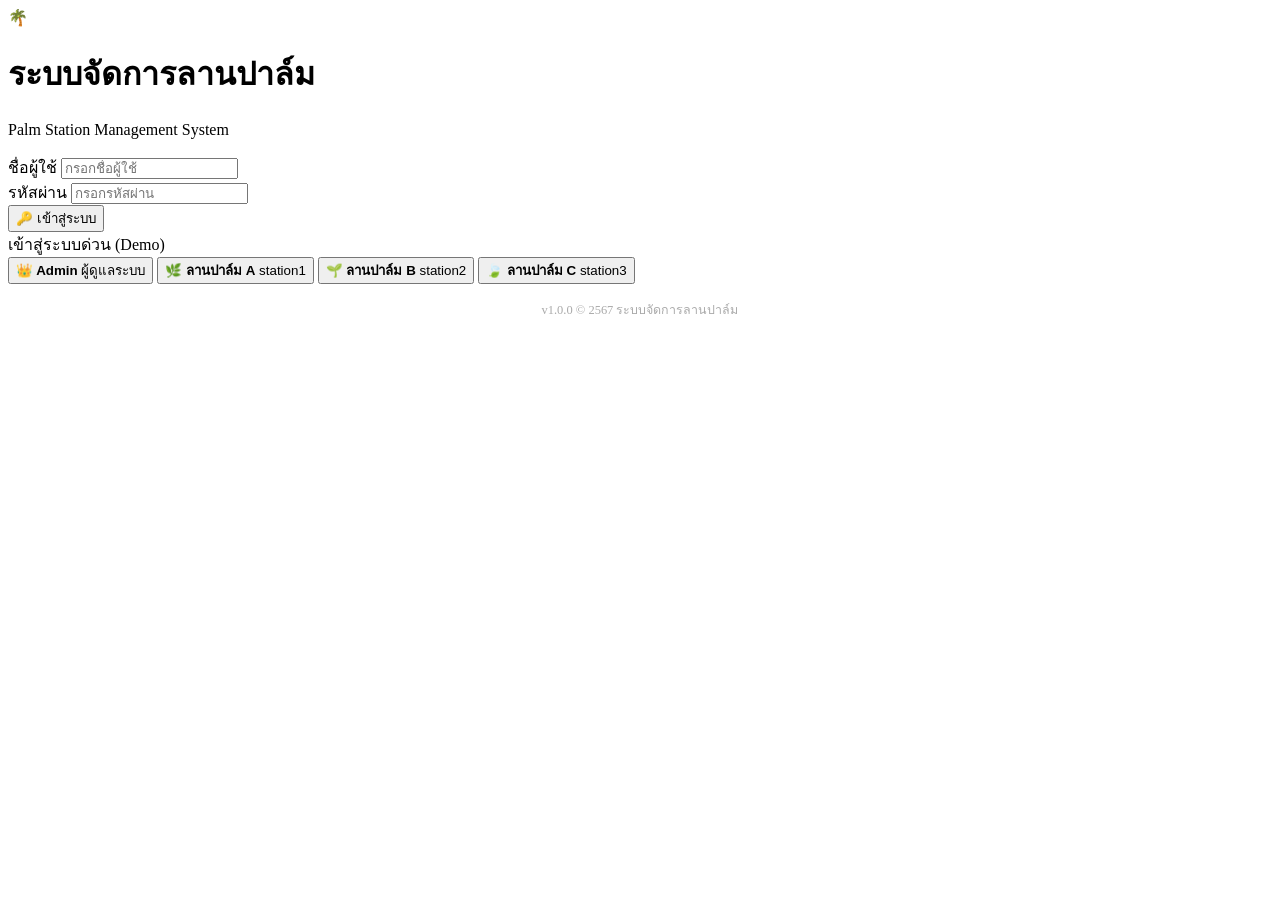
==== index.html @ d962d0d2 "Add files via upload" ====
<!DOCTYPE html>
<html lang="th">
<head>
  <meta charset="UTF-8" />
  <meta name="viewport" content="width=device-width, initial-scale=1.0" />
  <title>เข้าสู่ระบบ — ระบบจัดการลานปาล์ม</title>
  <link rel="stylesheet" href="css/style.css" />
  <style>
    body { background: none; }
  </style>
</head>
<body>
  <div class="login-bg">
    <div class="login-card">
      <div class="login-logo">
        <span class="emoji">🌴</span>
        <h1>ระบบจัดการลานปาล์ม</h1>
        <p>Palm Station Management System</p>
      </div>

      <div id="alertBox" class="alert"></div>

      <div class="form-group">
        <label class="form-label">ชื่อผู้ใช้</label>
        <input type="text" id="userId" class="form-control" placeholder="กรอกชื่อผู้ใช้" autocomplete="username" />
      </div>
      <div class="form-group">
        <label class="form-label">รหัสผ่าน</label>
        <input type="password" id="password" class="form-control" placeholder="กรอกรหัสผ่าน" autocomplete="current-password" />
      </div>

      <button class="btn btn-primary btn-block btn-lg" id="loginBtn" onclick="doLogin()">
        🔑 เข้าสู่ระบบ
      </button>

      <div class="login-divider">เข้าสู่ระบบด่วน (Demo)</div>
      <div class="quick-login">
        <button class="quick-btn" onclick="quickLogin('admin','admin1234')">
          <strong>👑 Admin</strong>
          ผู้ดูแลระบบ
        </button>
        <button class="quick-btn" onclick="quickLogin('station1','station1')">
          <strong>🌿 ลานปาล์ม A</strong>
          station1
        </button>
        <button class="quick-btn" onclick="quickLogin('station2','station2')">
          <strong>🌱 ลานปาล์ม B</strong>
          station2
        </button>
        <button class="quick-btn" onclick="quickLogin('station3','station3')">
          <strong>🍃 ลานปาล์ม C</strong>
          station3
        </button>
      </div>

      <p style="text-align:center;font-size:0.78rem;color:#aaa;margin-top:16px;">
        v1.0.0 © 2567 ระบบจัดการลานปาล์ม
      </p>
    </div>
  </div>

  <script src="js/data.js"></script>
  <script src="js/login.js"></script>
</body>
</html>
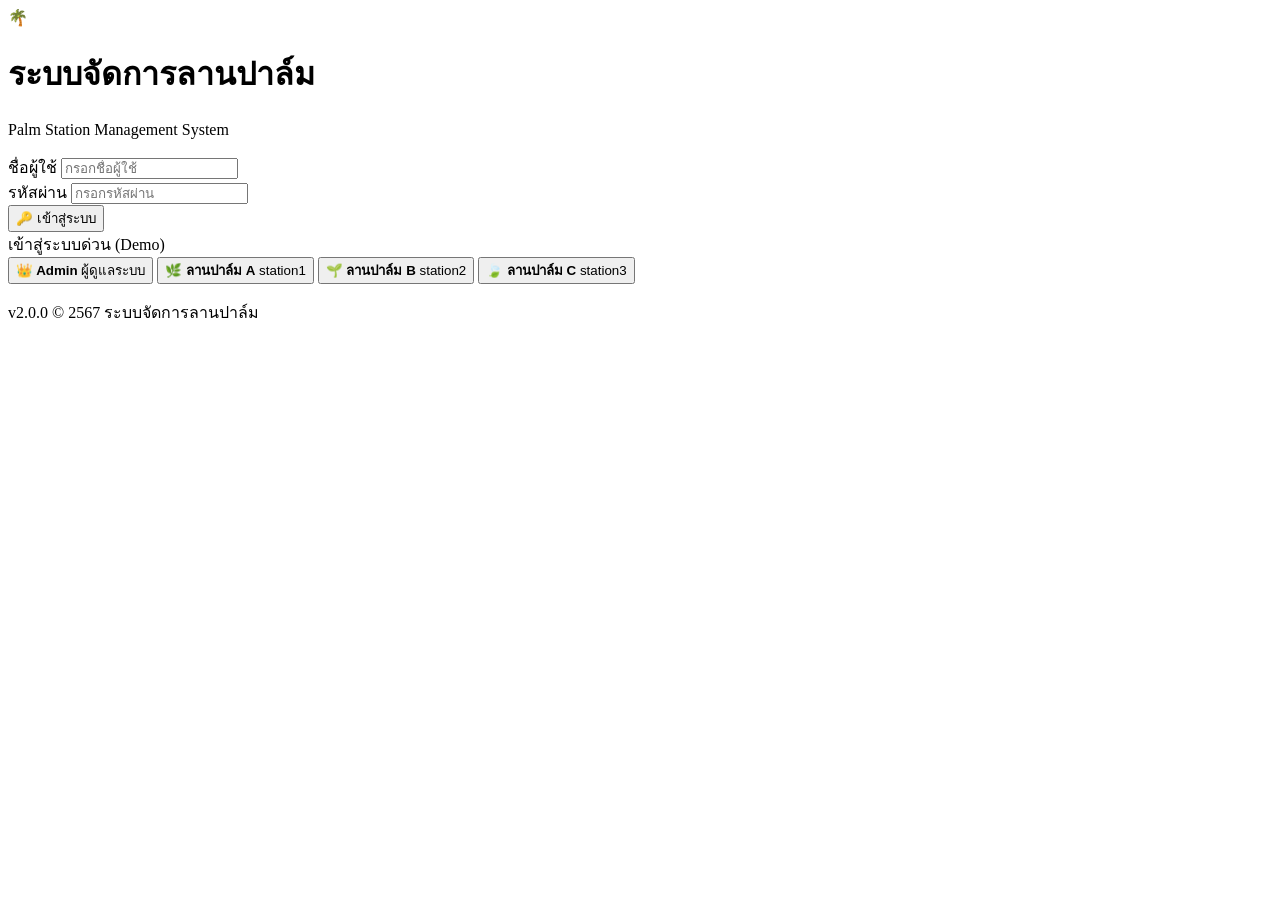
==== commit 591b6386: "Add files via upload" ====
--- a/index.html
+++ b/index.html
@@ -5,9 +5,6 @@
   <meta name="viewport" content="width=device-width, initial-scale=1.0" />
   <title>เข้าสู่ระบบ — ระบบจัดการลานปาล์ม</title>
   <link rel="stylesheet" href="css/style.css" />
-  <style>
-    body { background: none; }
-  </style>
 </head>
 <body>
   <div class="login-bg">
@@ -53,13 +50,62 @@
         </button>
       </div>
 
-      <p style="text-align:center;font-size:0.78rem;color:#aaa;margin-top:16px;">
-        v1.0.0 © 2567 ระบบจัดการลานปาล์ม
-      </p>
+      <p class="version-tag">v2.0.0 © 2567 ระบบจัดการลานปาล์ม</p>
     </div>
   </div>
 
-  <script src="js/data.js"></script>
-  <script src="js/login.js"></script>
+  <script>
+  /* ====== DATA ====== */
+  const USERS = [
+    { id:'admin',    name:'ผู้ดูแลระบบ', role:'admin',   password:'admin1234', station:null },
+    { id:'station1', name:'ลานปาล์ม A',  role:'station', password:'station1',  station:'ST001' },
+    { id:'station2', name:'ลานปาล์ม B',  role:'station', password:'station2',  station:'ST002' },
+    { id:'station3', name:'ลานปาล์ม C',  role:'station', password:'station3',  station:'ST003' },
+  ];
+
+  const Auth = {
+    login(userId, password) {
+      const user = USERS.find(u => u.id === userId && u.password === password);
+      if (user) { localStorage.setItem('palmUser', JSON.stringify(user)); return user; }
+      return null;
+    }
+  };
+
+  function showAlert(el, type, msg) {
+    el.className = 'alert alert-' + type + ' show';
+    el.innerHTML = msg;
+    setTimeout(() => { el.className = 'alert'; }, 4000);
+  }
+
+  function doLogin() {
+    const alertBox = document.getElementById('alertBox');
+    const userId   = document.getElementById('userId').value.trim();
+    const password = document.getElementById('password').value;
+    if (!userId || !password) { showAlert(alertBox,'warning','⚠️ กรุณากรอกชื่อผู้ใช้และรหัสผ่าน'); return; }
+    const user = Auth.login(userId, password);
+    if (!user) { showAlert(alertBox,'danger','❌ ชื่อผู้ใช้หรือรหัสผ่านไม่ถูกต้อง'); return; }
+    showAlert(alertBox,'success','✅ เข้าสู่ระบบสำเร็จ กำลังนำทาง...');
+    setTimeout(() => {
+      window.location.href = user.role === 'admin' ? 'pages/admin.html' : 'pages/station.html';
+    }, 700);
+  }
+
+  function quickLogin(id, pw) {
+    document.getElementById('userId').value = id;
+    document.getElementById('password').value = pw;
+    doLogin();
+  }
+
+  document.addEventListener('keydown', e => { if (e.key === 'Enter') doLogin(); });
+
+  /* Auto-redirect if already logged in */
+  (function() {
+    const d = localStorage.getItem('palmUser');
+    if (d) {
+      const u = JSON.parse(d);
+      window.location.href = u.role === 'admin' ? 'pages/admin.html' : 'pages/station.html';
+    }
+  })();
+  </script>
 </body>
 </html>
